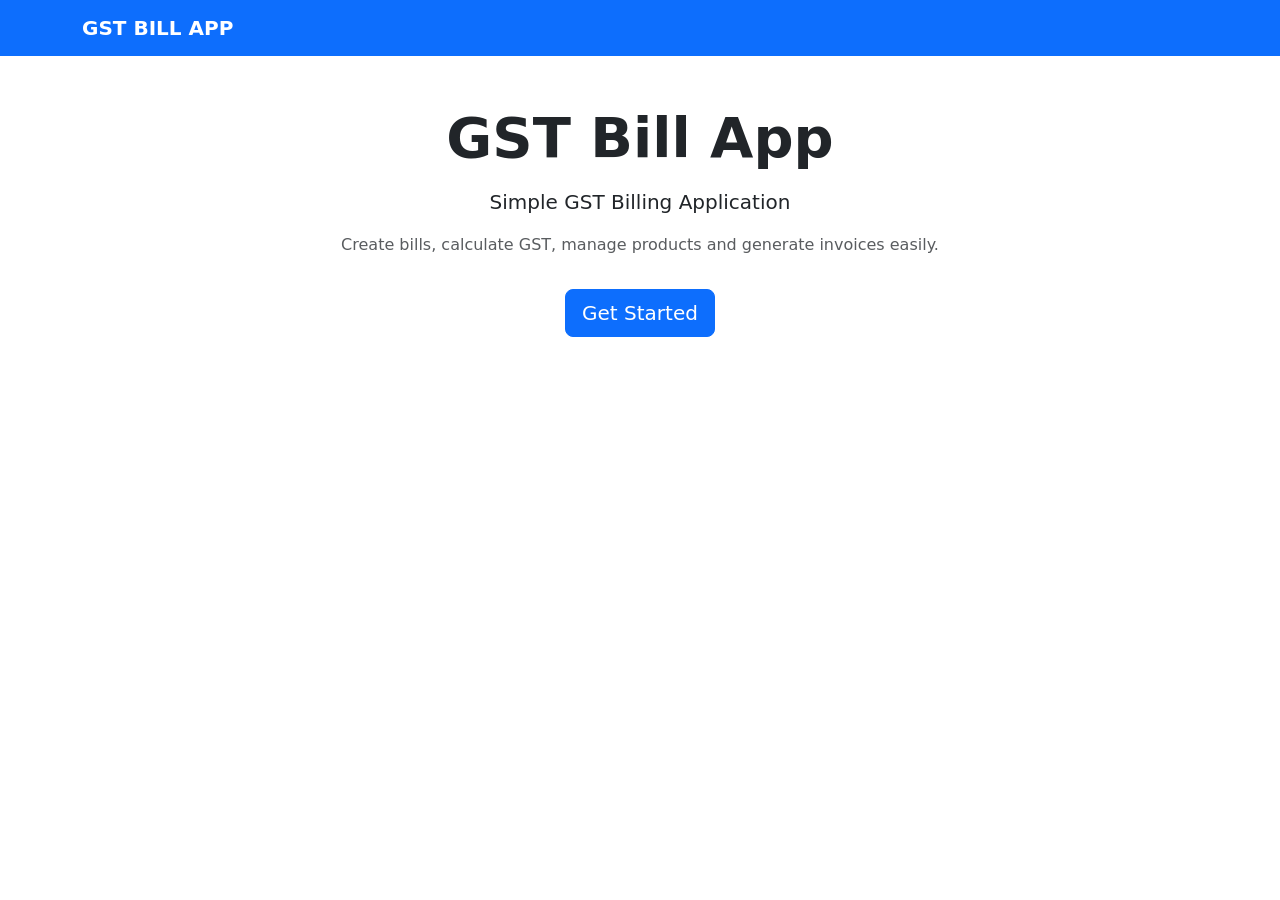
==== index.html @ f10421c4 "Create index.html" ====
<!DOCTYPE html>
<html lang="en">

<head>
    <meta charset="UTF-8">

    <meta name="viewport" content="width=device-width, initial-scale=1.0">

    <title>GST Bill App</title>

    <!-- Bootstrap 5 -->
    <link
        href="https://cdn.jsdelivr.net/npm/bootstrap@5.3.3/dist/css/bootstrap.min.css"
        rel="stylesheet">
</head>

<body>

    <!-- Navigation -->
    <nav class="navbar navbar-dark bg-primary">
        <div class="container">

            <a class="navbar-brand fw-bold" href="index.html">
                GST BILL APP
            </a>

        </div>
    </nav>


    <!-- Welcome Section -->
    <main class="container">

        <div class="row justify-content-center text-center">

            <div class="col-md-8">

                <div class="mt-5">

                    <h1 class="display-4 fw-bold">
                        GST Bill App
                    </h1>

                    <p class="lead mt-3">
                        Simple GST Billing Application
                    </p>

                    <p class="text-muted">
                        Create bills, calculate GST,
                        manage products and generate invoices easily.
                    </p>

                    <a href="customer-details.html"
                       class="btn btn-primary btn-lg mt-3">
                        Get Started
                    </a>

                </div>

            </div>

        </div>

    </main>

</body>

</html>
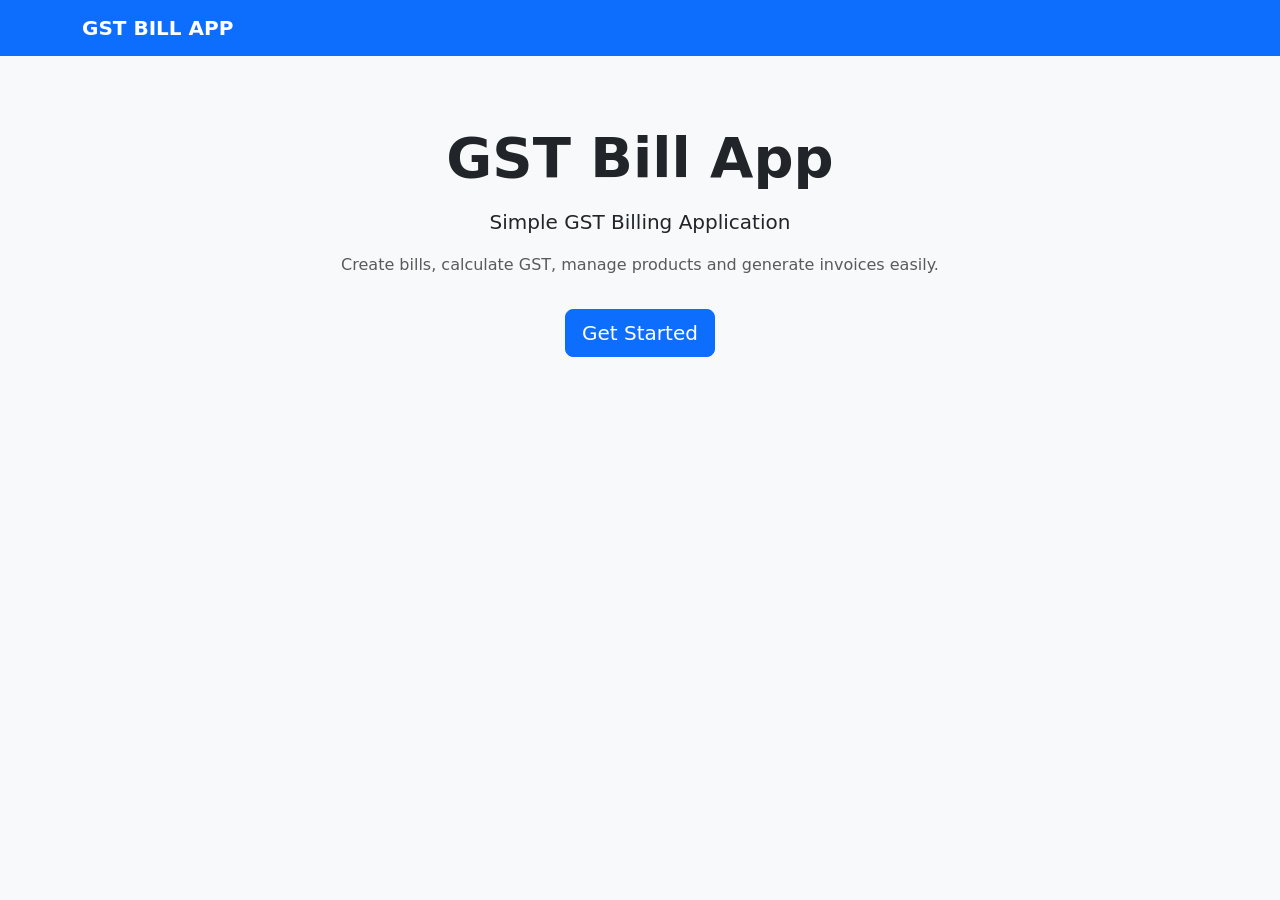
==== commit 59906d8c: "Update index.html" ====
--- a/index.html
+++ b/index.html
@@ -1,7 +1,7 @@
 <!DOCTYPE html>
 <html lang="en">
+<head>
 
-<head>
     <meta charset="UTF-8">
 
     <meta name="viewport" content="width=device-width, initial-scale=1.0">
@@ -12,6 +12,10 @@
     <link
         href="https://cdn.jsdelivr.net/npm/bootstrap@5.3.3/dist/css/bootstrap.min.css"
         rel="stylesheet">
+
+    <!-- Custom CSS -->
+    <link rel="stylesheet" href="css/style.css">
+
 </head>
 
 <body>
--- a/css/style.css
+++ b/css/style.css
@@ -0,0 +1,67 @@
+/* General Page Style */
+
+body {
+    background-color: #f8f9fa;
+}
+
+
+/* Navbar */
+
+.navbar {
+    margin-bottom: 20px;
+}
+
+
+/* Cards */
+
+.card {
+    border-radius: 12px;
+}
+
+
+/* Category and Product Cards */
+
+.card:hover {
+    transform: translateY(-3px);
+    transition: 0.2s;
+}
+
+
+/* Buttons */
+
+.btn {
+    border-radius: 8px;
+}
+
+
+/* Main Headings */
+
+h1,
+h2,
+h3,
+h4,
+h5 {
+    color: #212529;
+}
+
+
+/* Invoice */
+
+@media print {
+
+    .navbar,
+    button,
+    .btn {
+        display: none !important;
+    }
+
+    body {
+        background-color: white;
+    }
+
+    .card {
+        border: none;
+        box-shadow: none !important;
+    }
+
+}
